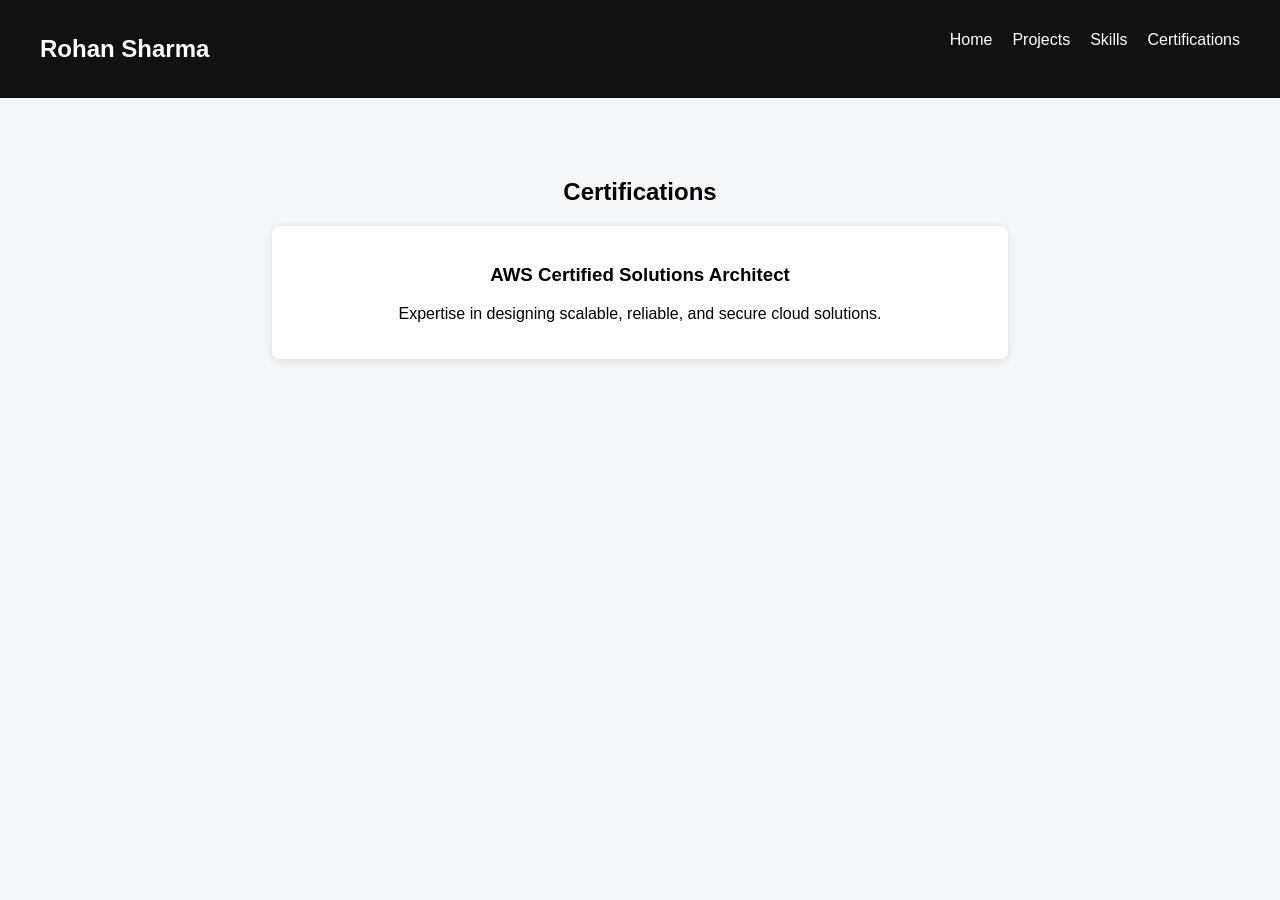
==== certifications.html @ 039d7c77 "new changes" ====
<!DOCTYPE html>
<html lang="en">
<head>
    <meta charset="UTF-8">
    <title>Certifications | Rohan Sharma</title>
    <link rel="stylesheet" href="style.css">
</head>
<body>

<nav>
    <h2>Rohan Sharma</h2>
    <ul>
        <li><a href="index.html">Home</a></li>
        <li><a href="projects.html">Projects</a></li>
        <li><a href="skills.html">Skills</a></li>
        <li><a href="certifications.html">Certifications</a></li>
    </ul>
</nav>

<section class="section">
    <h1>Certifications</h1>

    <div class="card">
        <h3>AWS Certified Solutions Architect</h3>
        <p>Expertise in designing scalable, reliable, and secure cloud solutions.</p>
    </div>

</section>

</body>
</html>
---- style.css ----
body {
    margin: 0;
    font-family: Arial;
    background: #f4f6f8;
}

/* NAVBAR */
nav {
    display: flex;
    justify-content: space-between;
    background: #111;
    color: white;
    padding: 15px 40px;
}

nav ul {
    display: flex;
    gap: 20px;
    list-style: none;
}

nav a {
    color: white;
    text-decoration: none;
}

/* SECTION */
.section {
    padding: 60px;
    text-align: center;
}

/* CARD */
.card {
    background: white;
    padding: 20px;
    margin: 20px auto;
    width: 60%;
    border-radius: 8px;
    box-shadow: 0 2px 10px rgba(0,0,0,0.1);
}

/* BUTTON */
.btn {
    padding: 10px 20px;
    background: blue;
    color: white;
    text-decoration: none;
}

/* SKILLS */
.skills span {
    background: blue;
    color: white;
    padding: 10px;
    margin: 5px;
    display: inline-block;
}
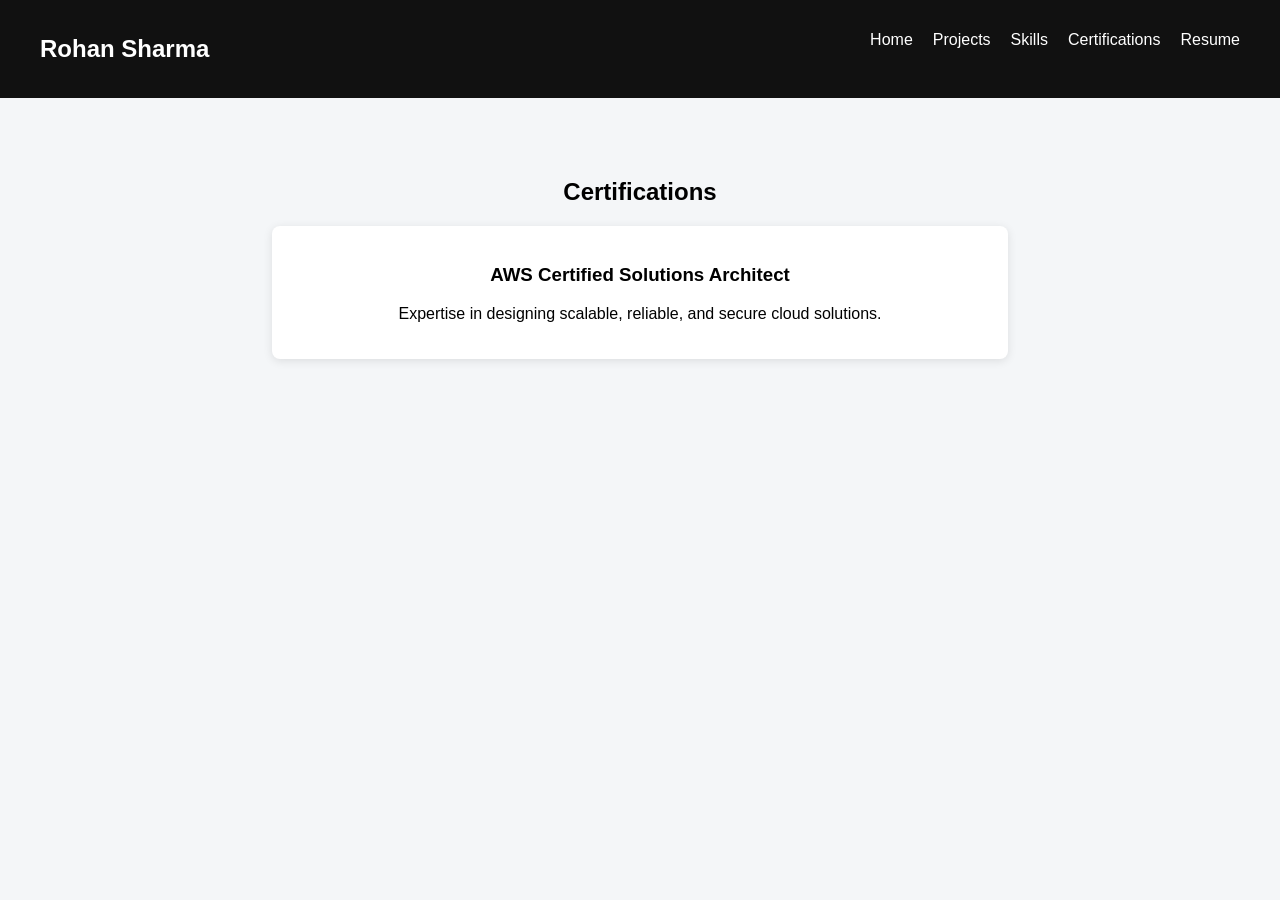
==== commit fba8a370: "resume section added" ====
--- a/certifications.html
+++ b/certifications.html
@@ -14,6 +14,7 @@
         <li><a href="projects.html">Projects</a></li>
         <li><a href="skills.html">Skills</a></li>
         <li><a href="certifications.html">Certifications</a></li>
+	<li><a href="resume.html">Resume</a></li>
     </ul>
 </nav>
 
--- a/style.css
+++ b/style.css
@@ -55,4 +55,8 @@
     padding: 10px;
     margin: 5px;
     display: inline-block;
+}
+iframe {
+    border: 1px solid #ccc;
+    border-radius: 8px;
 }
